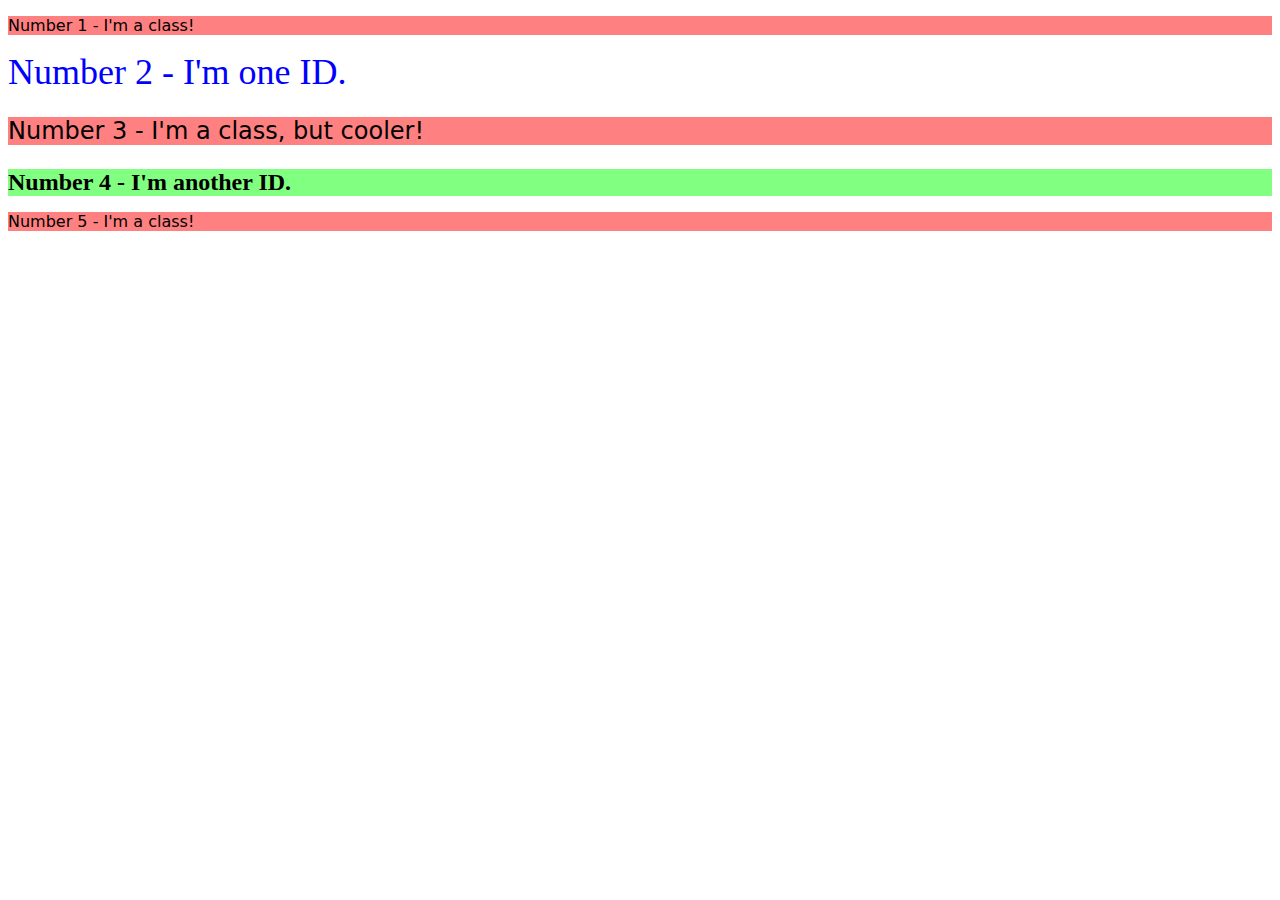
==== foundations/02-class-id-selectors/index.html @ a78e6f7b "Solve exercise 2" ====
<!DOCTYPE html>
<html lang="en">
  <head>
    <meta charset="UTF-8">
    <meta http-equiv="X-UA-Compatible" content="IE=edge">
    <meta name="viewport" content="width=device-width, initial-scale=1.0">
    <title>Class and ID Selectors</title>
    <link rel="stylesheet" href="style.css">
  </head>
  <body>
    <p class="class">Number 1 - I'm a class!</p>
    <div id="test-id">Number 2 - I'm one ID.</div>
    <p class="class cooler">Number 3 - I'm a class, but cooler!</p>
    <div id="number-4-id">Number 4 - I'm another ID.</div>
    <p>Number 5 - I'm a class!</p>
  </body>
</html>
---- foundations/02-class-id-selectors/style.css ----
/*odd-num elements*/
p {
  background-color: hsl(360, 100%, 75%); /*HSL*/
  font-family: verdana, "DejaVu Sans", sans-serif ;
}
/* element 2 */
#test-id {
  color: rgb(0, 0, 255); /*rgb*/
  font-size: 36px ;
}
/* element 3 */
.class.cooler {
    font-size: 24px;
}
/* element 4 */
#number-4-id {
    background-color: hsl(120, 100%, 75%);
    font-size: 24px;
    font-weight: bold;
}
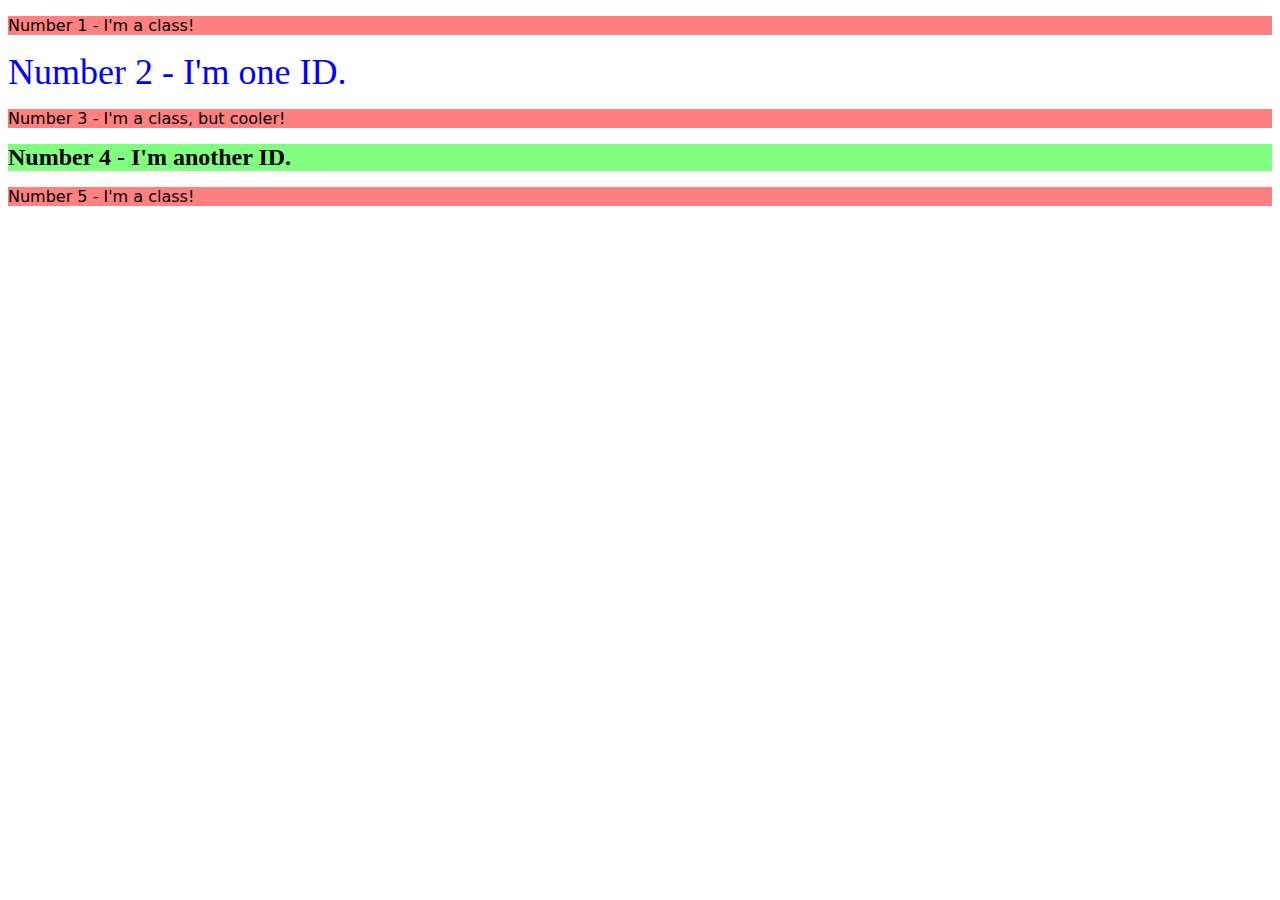
==== commit 00def315: "Finish css-exercises" ====
--- a/foundations/02-class-id-selectors/index.html
+++ b/foundations/02-class-id-selectors/index.html
@@ -10,8 +10,8 @@
   <body>
     <p class="class">Number 1 - I'm a class!</p>
     <div id="test-id">Number 2 - I'm one ID.</div>
-    <p class="class cooler">Number 3 - I'm a class, but cooler!</p>
-    <div id="number-4-id">Number 4 - I'm another ID.</div>
+    <p class="class" class="cooler">Number 3 - I'm a class, but cooler!</p>
+    <div id="number-4-id" class="cooler">Number 4 - I'm another ID.</div>
     <p>Number 5 - I'm a class!</p>
   </body>
 </html>--- a/foundations/02-class-id-selectors/style.css
+++ b/foundations/02-class-id-selectors/style.css
@@ -8,13 +8,12 @@
   color: rgb(0, 0, 255); /*rgb*/
   font-size: 36px ;
 }
-/* element 3 */
-.class.cooler {
+/* element 3 & 4 */
+.cooler {
     font-size: 24px;
 }
 /* element 4 */
 #number-4-id {
     background-color: hsl(120, 100%, 75%);
-    font-size: 24px;
     font-weight: bold;
 }